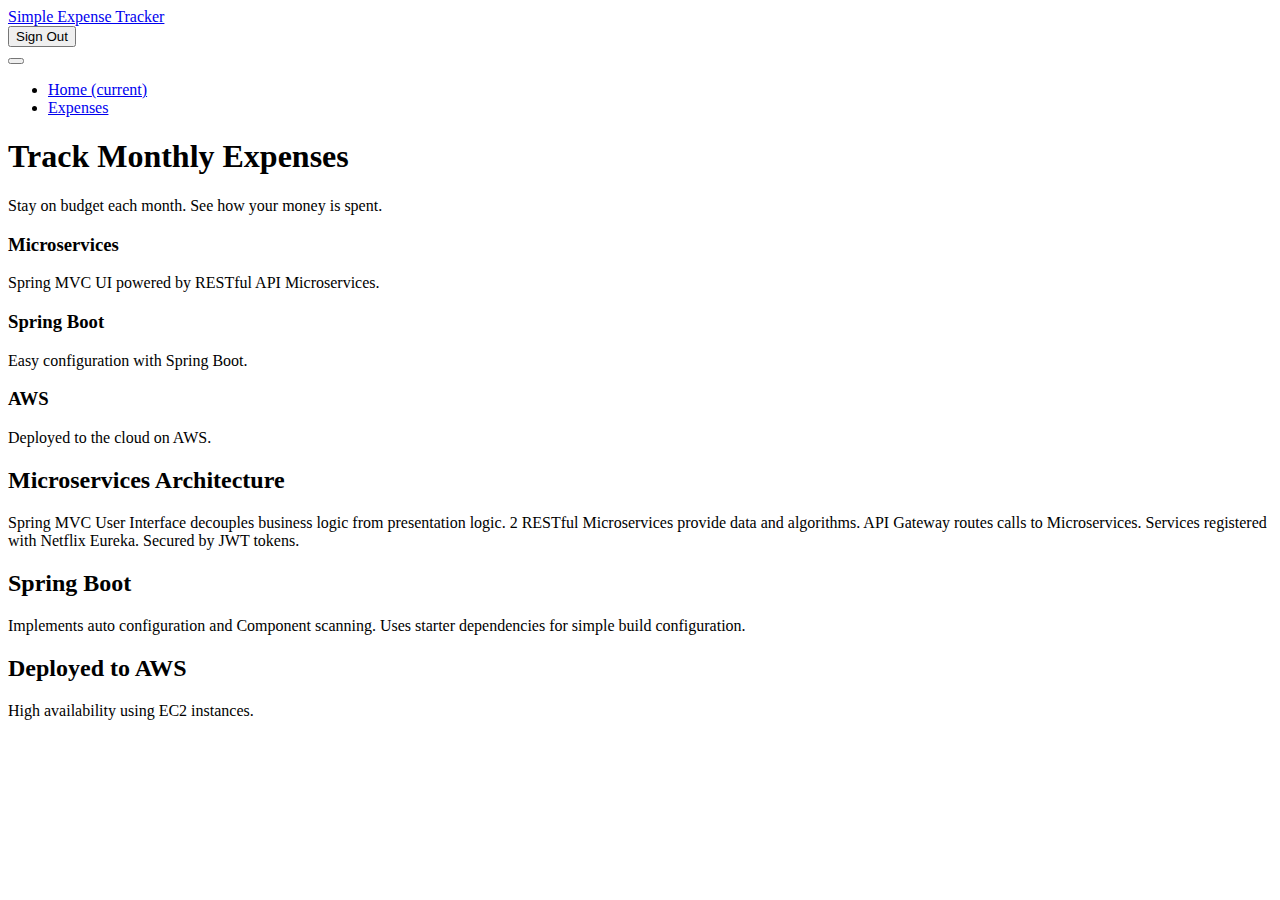
==== ui/src/main/resources/templates/index.html @ b6cbcf1c "Initializing microservices repository" ====
<!DOCTYPE HTML>
<html lang = "en" xmlns:th="http://www.thymeleaf.org">
<head>
  <title>Expense Tracker</title>
  <meta charset = "UTF-8" />
  <meta name="viewport" content="width=device-width, initial-scale=1, shrink-to-fit=no">



  <!-- Custom styles for this template -->
  <link href="css/landing-page.css" rel="stylesheet">
  <!-- Bootstrap core CSS -->
  <link href="css/bootstrap.min.css" rel="stylesheet">
  <link href="css/simple-expense-tracker.css" rel="stylesheet">


<!--  Fontawesome -->
  <link href="vendor/fontawesome-free/css/all.min.css" rel="stylesheet">
  <link href="vendor/simple-line-icons/css/simple-line-icons.css" rel="stylesheet" type="text/css">


  <!-- Chart.js -->
  <script src="js/Chart.min.js"></script>
</head>
<body>
<!--   Navigation -->
  <nav class="navbar navbar-expand-lg navbar-dark bg-dark fixed-top">
    <div class="container">
      <a class="navbar-brand" href="#">Simple Expense Tracker</a>

      <form th:if="${authenticated}" class="navbar-form" th:action="@{/logout}" method="post">
        <input class="form-control" type="submit" value="Sign Out"/>
      </form>
<!--      <form th:if="${!authenticated}" class="navbar-form" th:action="@{/login}" method="post">-->
<!--        <input class="form-control" type="submit" value="Sign In"/>-->
<!--      </form>-->

      <button class="navbar-toggler" type="button" data-toggle="collapse" data-target="#navbarResponsive" aria-controls="navbarResponsive" aria-expanded="false" aria-label="Toggle navigation">
        <span class="navbar-toggler-icon"></span>
      </button>
      <div class="collapse navbar-collapse" id="navbarResponsive">
        <ul class="navbar-nav ml-auto">
          <li class="nav-item active">
            <a class="nav-link" href="#">Home
              <span class="sr-only">(current)</span>
            </a>
          </li>
          <li class="nav-item">
            <a class="nav-link" href="/expenses">Expenses</a>
          </li>
<!--          <li class="nav-item">-->
<!--            <a class="nav-link" href="#">Documentation</a>-->
<!--          </li>-->
<!--          <li class="nav-item">-->
<!--            <a class="nav-link" href="#">Contact</a>-->
<!--          </li>-->
        </ul>
      </div>
    </div>
  </nav>

  <!-- Header -->
  <header class="bg-primary py-5 mb-5">
    <div class="container h-100">
      <div class="row h-100 align-items-center">
        <div class="col-lg-12">
          <h1 class="display-4 text-white mt-5 mb-2">Track Monthly Expenses</h1>
          <p class="lead mb-5 text-white-50">Stay on budget each month. See how your money is spent.</p>
        </div>
      </div>
    </div>
  </header>

  <!-- Icons Grid -->
  <section class="features-icons bg-light text-center">
    <div class="container">
      <div class="row">
        <div class="col-lg-4">
          <div class="features-icons-item mx-auto mb-5 mb-lg-0 mb-lg-3">
            <div class="features-icons-icon d-flex">
              <i class="icon-grid m-auto text-primary"></i>
            </div>
            <h3>Microservices</h3>
            <p class="lead mb-0">Spring MVC UI powered by RESTful API Microservices.</p>
          </div>
        </div>
        <div class="col-lg-4">
          <div class="features-icons-item mx-auto mb-5 mb-lg-0 mb-lg-3">
            <div class="features-icons-icon d-flex">
              <i class="icon-settings m-auto text-primary"></i>
            </div>
            <h3>Spring Boot</h3>
            <p class="lead mb-0">Easy configuration with Spring Boot.</p>
          </div>
        </div>
        <div class="col-lg-4">
          <div class="features-icons-item mx-auto mb-0 mb-lg-3">
            <div class="features-icons-icon d-flex">
              <i class="icon-cloud-upload m-auto text-primary"></i>
            </div>
            <h3>AWS</h3>
            <p class="lead mb-0">Deployed to the cloud on AWS.</p>
          </div>
        </div>
      </div>
    </div>
  </section>

  <!-- Image Showcases -->
  <section class="showcase">
    <div class="container-fluid p-0">
      <div class="row no-gutters">

        <div class="col-lg-6 order-lg-2 text-white showcase-img" style="background-repeat: no-repeat; background-size: contain; background-image: url('images/microservice.png');"></div>
        <div class="col-lg-6 order-lg-1 my-auto showcase-text">
          <h2>Microservices Architecture</h2>
          <p class="lead mb-0">Spring MVC User Interface decouples business logic from presentation logic.
            2 RESTful Microservices provide data and algorithms.  API Gateway routes calls to Microservices.
            Services registered with Netflix Eureka.  Secured by JWT tokens.</p>
        </div>
      </div>
      <div class="row no-gutters">
        <div class="col-lg-6 text-white showcase-img" style="background-repeat: no-repeat; background-size: contain; background-image: url('images/spring-boot-project-logo.png');"></div>
        <div class="col-lg-6 my-auto showcase-text">
          <h2>Spring Boot</h2>
          <p class="lead mb-0">Implements auto configuration and Component scanning.
          Uses starter dependencies for simple build configuration.</p>
        </div>
      </div>
      <div class="row no-gutters">
        <div class="col-lg-6 order-lg-2 text-white showcase-img" style="background-repeat: no-repeat; background-size: contain; background-image: url('images/icon-cloud-aws.png');"></div>
        <div class="col-lg-6 order-lg-1 my-auto showcase-text">
          <h2>Deployed to AWS</h2>
          <p class="lead mb-0">High availability using EC2 instances.</p>
        </div>
      </div>
    </div>
  </section>

  <!-- Bootstrap core JavaScript -->
  <script src="js/jquery.min.js"></script>
  <script src="js/bootstrap.bundle.min.js"></script>

</body>
</html>
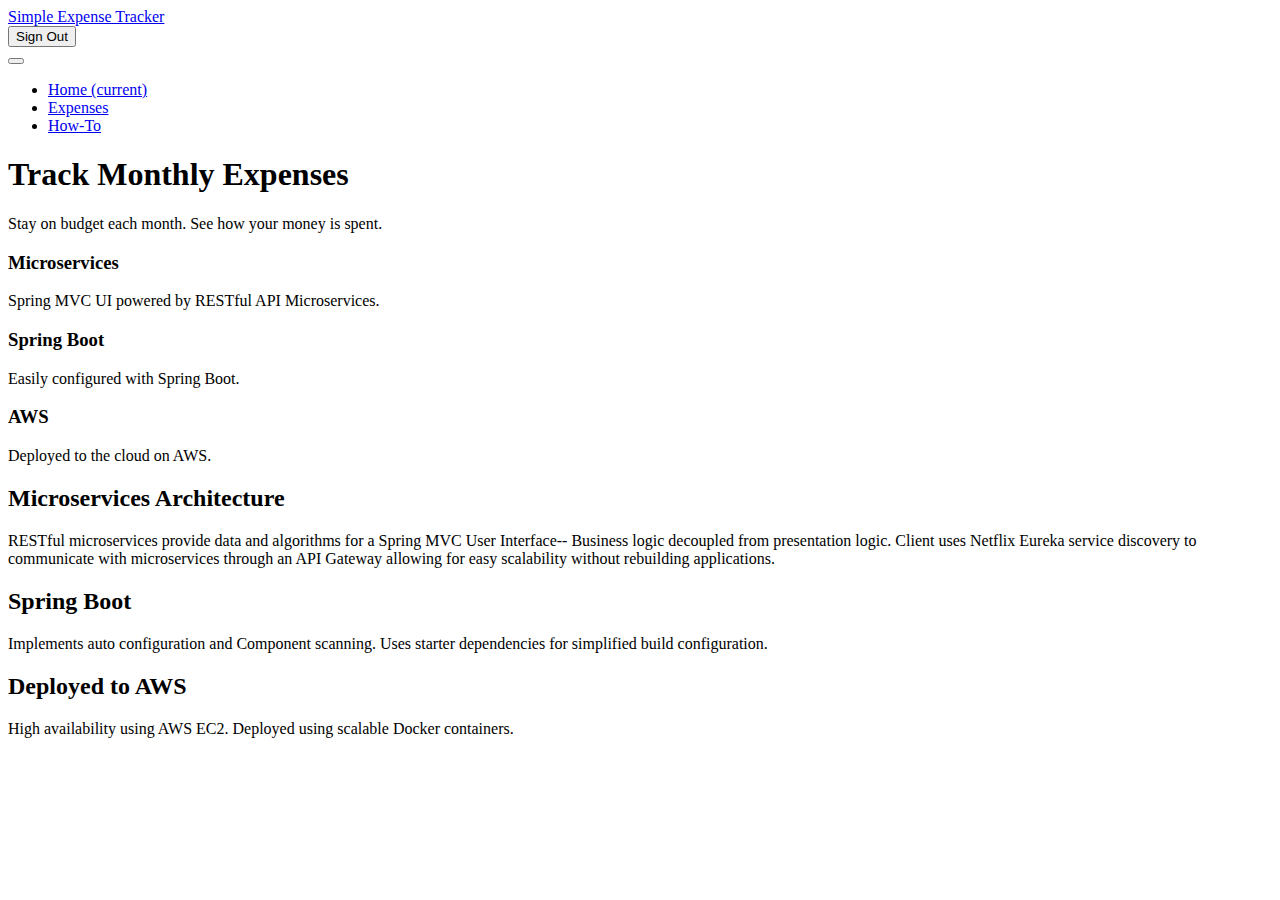
==== commit 1e49b785: "containerizing with docker and docker-compose" ====
--- a/ui/src/main/resources/templates/index.html
+++ b/ui/src/main/resources/templates/index.html
@@ -31,9 +31,6 @@
       <form th:if="${authenticated}" class="navbar-form" th:action="@{/logout}" method="post">
         <input class="form-control" type="submit" value="Sign Out"/>
       </form>
-<!--      <form th:if="${!authenticated}" class="navbar-form" th:action="@{/login}" method="post">-->
-<!--        <input class="form-control" type="submit" value="Sign In"/>-->
-<!--      </form>-->
 
       <button class="navbar-toggler" type="button" data-toggle="collapse" data-target="#navbarResponsive" aria-controls="navbarResponsive" aria-expanded="false" aria-label="Toggle navigation">
         <span class="navbar-toggler-icon"></span>
@@ -48,12 +45,10 @@
           <li class="nav-item">
             <a class="nav-link" href="/expenses">Expenses</a>
           </li>
-<!--          <li class="nav-item">-->
-<!--            <a class="nav-link" href="#">Documentation</a>-->
-<!--          </li>-->
-<!--          <li class="nav-item">-->
-<!--            <a class="nav-link" href="#">Contact</a>-->
-<!--          </li>-->
+          <li class="nav-item">
+            <a class="nav-link" href="/how-to">How-To
+            </a>
+          </li>
         </ul>
       </div>
     </div>
@@ -90,7 +85,7 @@
               <i class="icon-settings m-auto text-primary"></i>
             </div>
             <h3>Spring Boot</h3>
-            <p class="lead mb-0">Easy configuration with Spring Boot.</p>
+            <p class="lead mb-0">Easily configured with Spring Boot.</p>
           </div>
         </div>
         <div class="col-lg-4">
@@ -114,9 +109,10 @@
         <div class="col-lg-6 order-lg-2 text-white showcase-img" style="background-repeat: no-repeat; background-size: contain; background-image: url('images/microservice.png');"></div>
         <div class="col-lg-6 order-lg-1 my-auto showcase-text">
           <h2>Microservices Architecture</h2>
-          <p class="lead mb-0">Spring MVC User Interface decouples business logic from presentation logic.
-            2 RESTful Microservices provide data and algorithms.  API Gateway routes calls to Microservices.
-            Services registered with Netflix Eureka.  Secured by JWT tokens.</p>
+          <p class="lead mb-0">RESTful microservices provide data and algorithms for a Spring MVC User Interface--
+            Business logic decoupled from presentation logic.
+            Client uses Netflix Eureka service discovery to communicate with  microservices
+            through an API Gateway allowing for easy scalability without rebuilding applications.</p>
         </div>
       </div>
       <div class="row no-gutters">
@@ -124,14 +120,15 @@
         <div class="col-lg-6 my-auto showcase-text">
           <h2>Spring Boot</h2>
           <p class="lead mb-0">Implements auto configuration and Component scanning.
-          Uses starter dependencies for simple build configuration.</p>
+          Uses starter dependencies for simplified build configuration.</p>
         </div>
       </div>
       <div class="row no-gutters">
         <div class="col-lg-6 order-lg-2 text-white showcase-img" style="background-repeat: no-repeat; background-size: contain; background-image: url('images/icon-cloud-aws.png');"></div>
         <div class="col-lg-6 order-lg-1 my-auto showcase-text">
           <h2>Deployed to AWS</h2>
-          <p class="lead mb-0">High availability using EC2 instances.</p>
+          <p class="lead mb-0">High availability using AWS EC2. Deployed using
+          scalable Docker containers.</p>
         </div>
       </div>
     </div>
